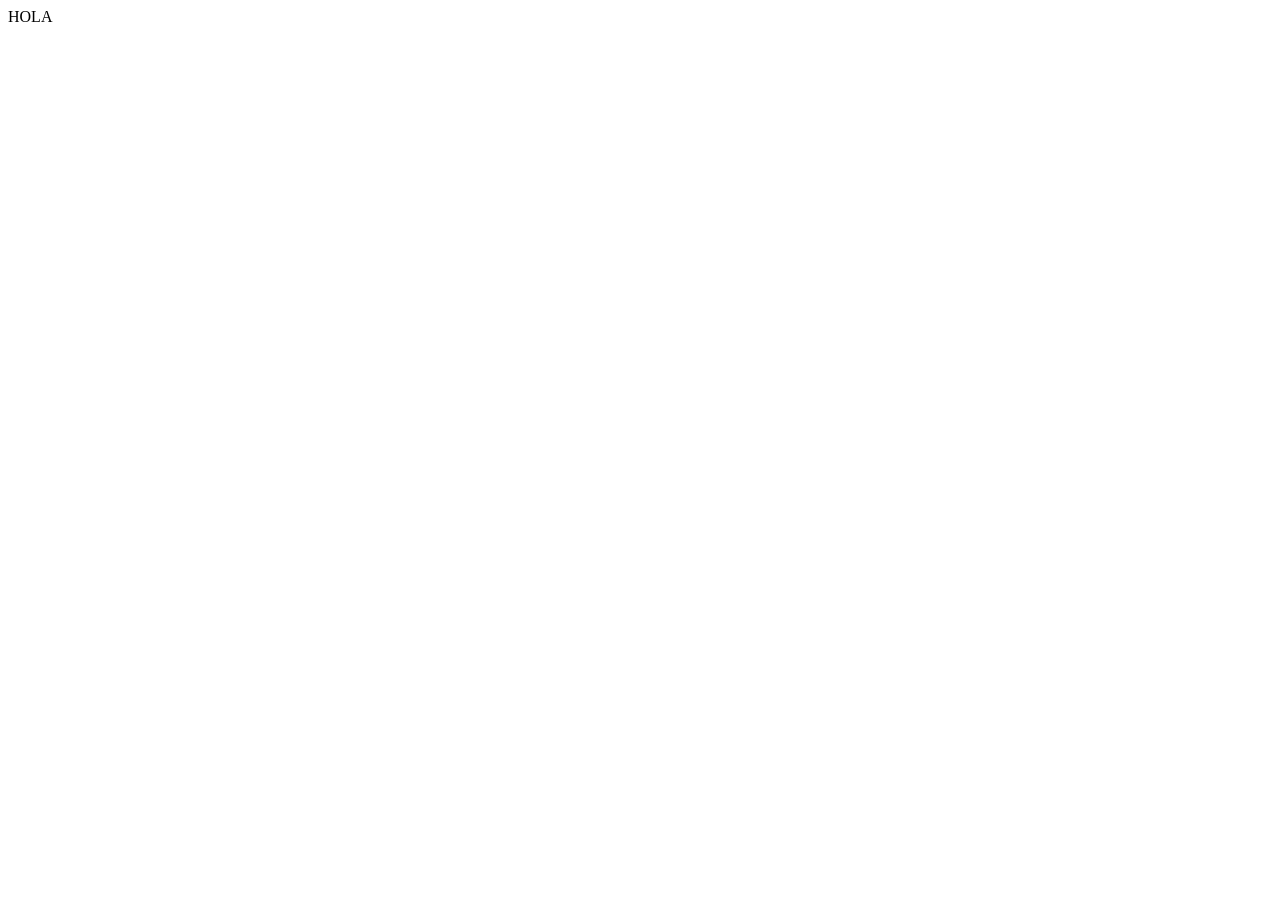
==== brige.html @ 4bee5065 "feat: polished design, some things still in progress" ====
<!DOCTYPE html>
<html lang="en">
<head>
    <meta charset="UTF-8">
    <meta name="viewport" content="width=device-width, initial-scale=1.0">
    <title>Document</title>
</head>
<body>
HOLA
</body>
</html>
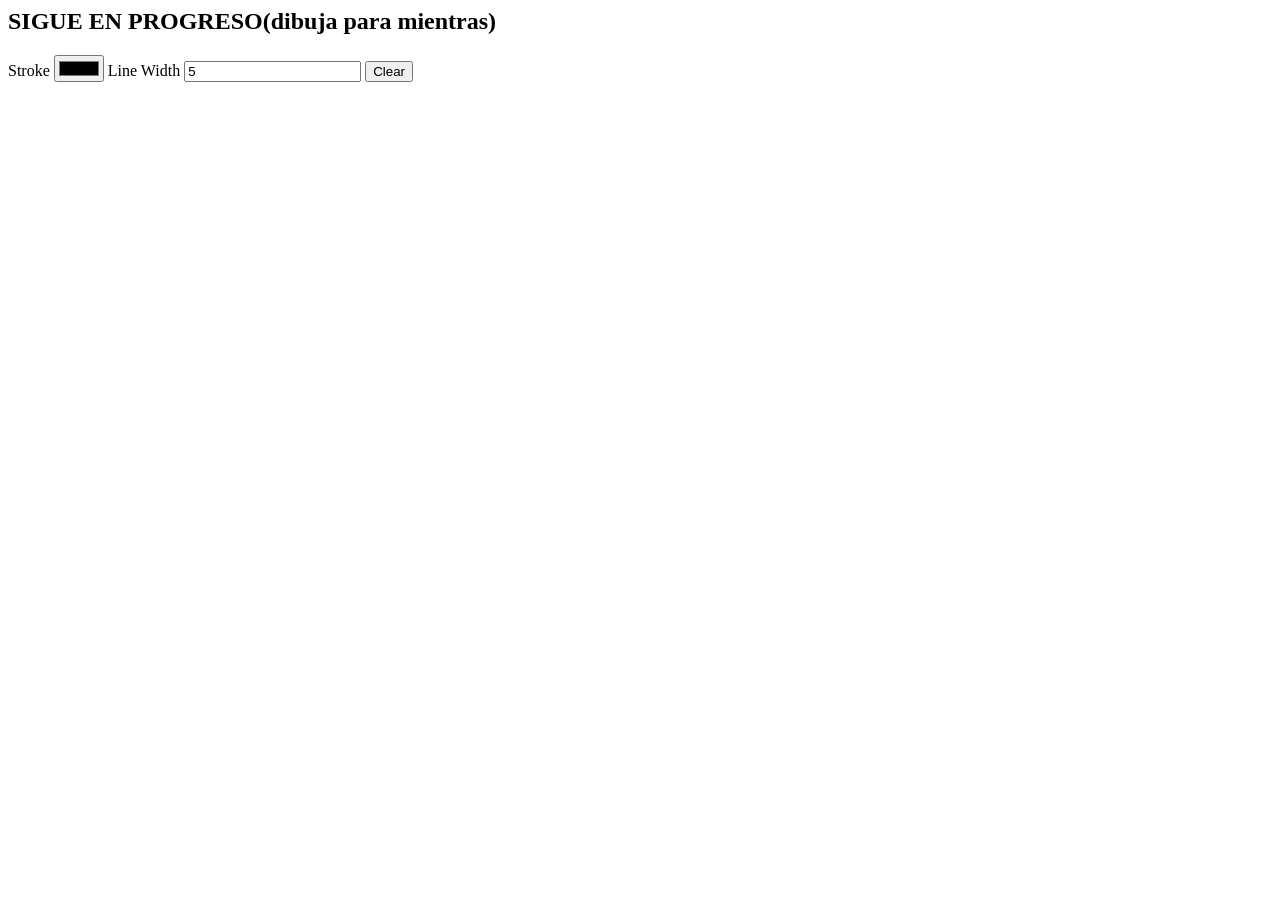
==== commit 2b7a3595: "feat: agregue orden" ====
--- a/brige.html
+++ b/brige.html
@@ -1,11 +1,25 @@
-<!DOCTYPE html>
 <html lang="en">
 <head>
     <meta charset="UTF-8">
+    <meta http-equiv="X-UA-Compatible" content="IE=edge">
     <meta name="viewport" content="width=device-width, initial-scale=1.0">
-    <title>Document</title>
+    <link rel="stylesheet" href="styles-design.css">
+    <title>Drawing app</title>
 </head>
 <body>
-HOLA
+    <section class="container">
+        <div id="toolbar">
+            <h1>SIGUE EN PROGRESO(dibuja para mientras)</h1>
+            <label for="stroke">Stroke</label>
+            <input id="stroke" name='stroke' type="color">
+            <label for="lineWidth">Line Width</label>
+            <input id="lineWidth" name='lineWidth' type="number" value="5">
+            <button id="clear">Clear</button>
+        </div>
+        <div class="drawing-board">
+            <canvas id="drawing-board"></canvas>
+        </div>
+    </section>
+    <script src="./drawing.js"></script>
 </body>
 </html>
